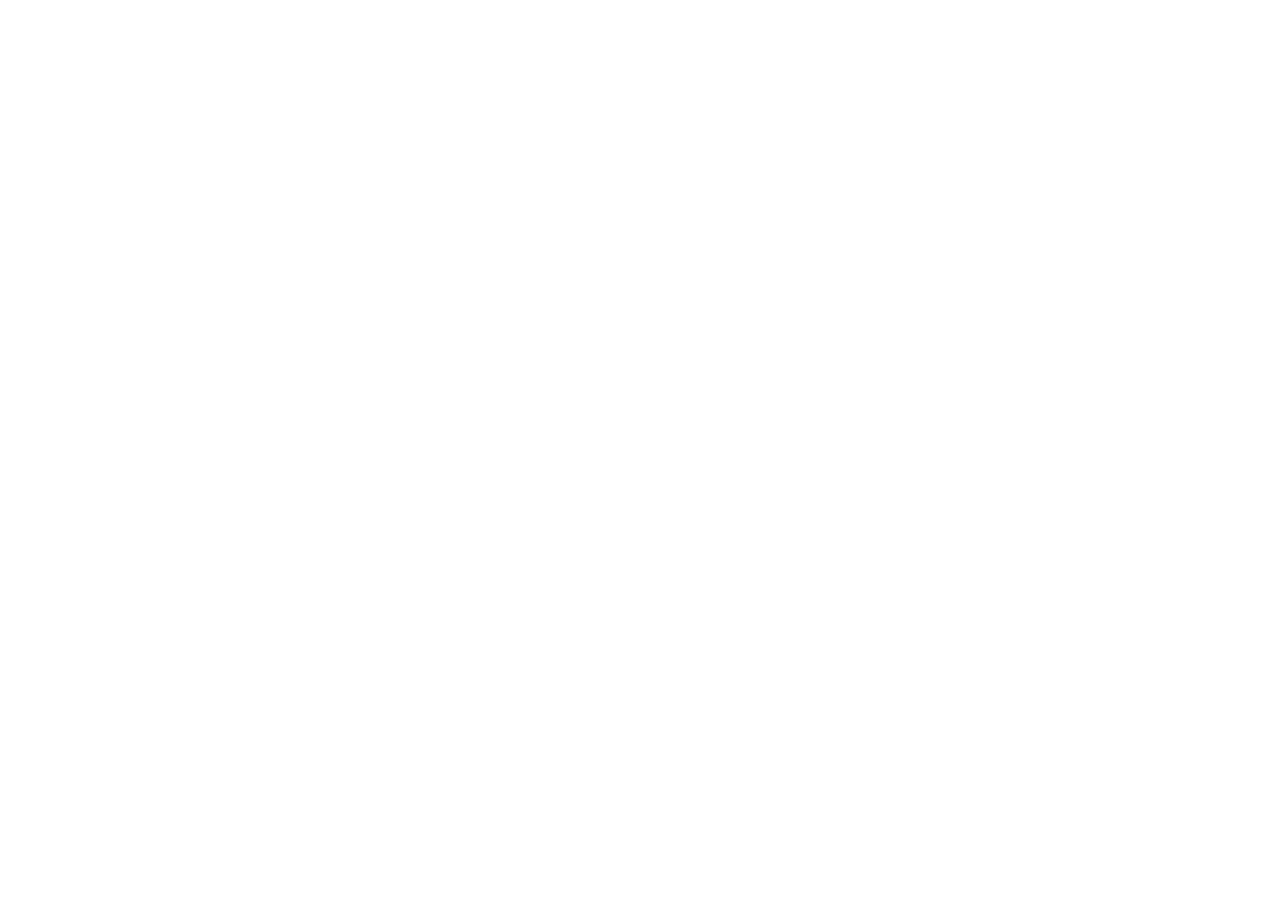
==== starter/index.html @ df2de92f "weather bg video" ====
<!DOCTYPE html>
<html lang="en">

<head>
    <meta charset="UTF-8">
    <meta http-equiv="X-UA-Compatible" content="IE=edge">
    <meta name="viewport" content="width=device-width, initial-scale=1.0">
    <title>Starter</title>
    <link rel="stylesheet" href="assets/css/main.css">
</head>

<body>
<video src="assets/video/pexels-invisiblepower-857021-1920x1080-60fps.mp4" class="videoBg"  autoplay muted loop playsinline></video>
</body>

</html>
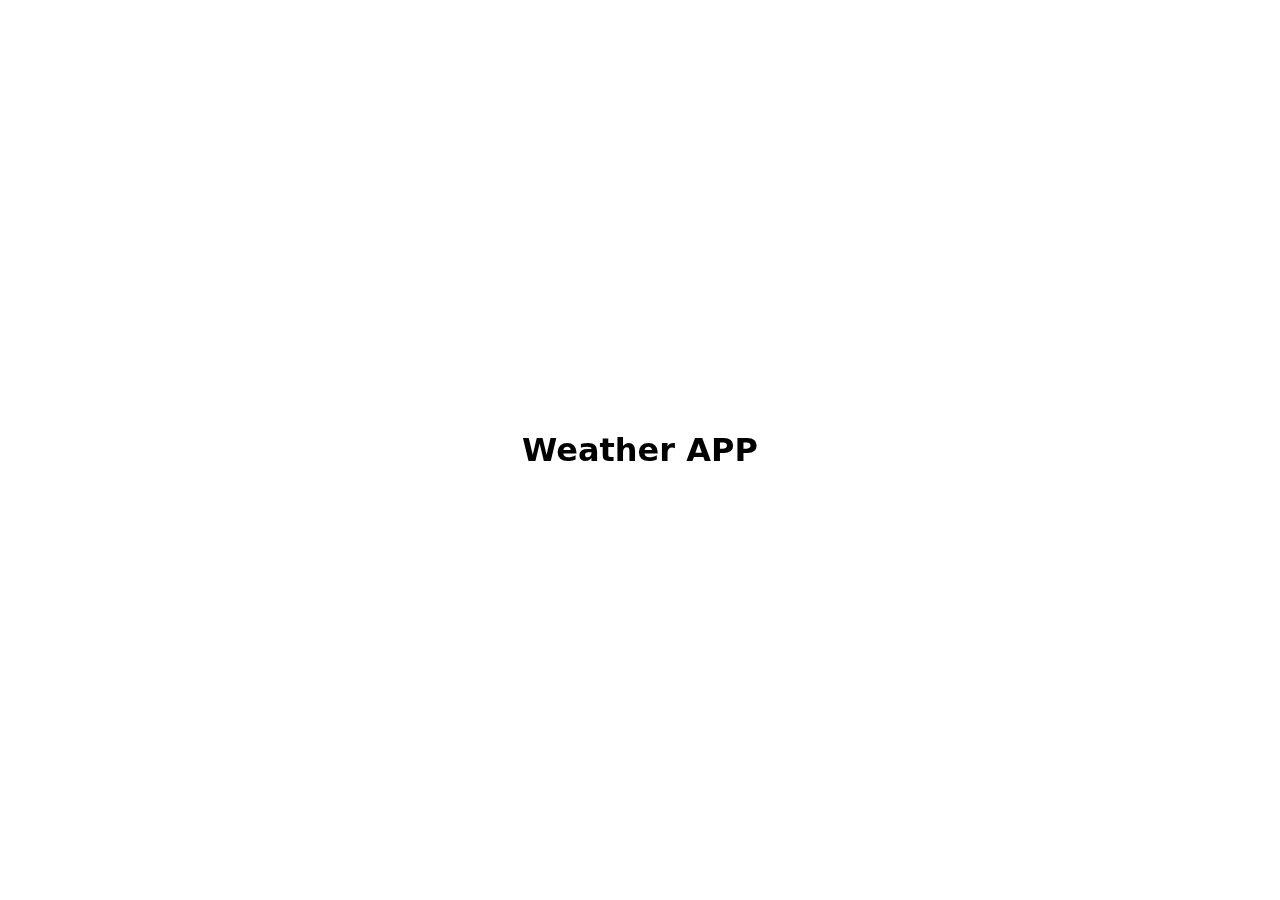
==== commit ec90a425: "fonty nagłowki" ====
--- a/starter/index.html
+++ b/starter/index.html
@@ -6,11 +6,19 @@
     <meta http-equiv="X-UA-Compatible" content="IE=edge">
     <meta name="viewport" content="width=device-width, initial-scale=1.0">
     <title>Starter</title>
+    <link href="https://fonts.googleapis.com/css2?family=Oswald:wght@400;600;700&family=Rubik+Spray+Paint&display=swap"
+    rel="stylesheet">
+    <link href="https://fonts.google.com/share?selection.family=Josefin%20Sans:wght@400;700%7CRoboto:wght@400;700"
+    rel="stylesheet">
     <link rel="stylesheet" href="assets/css/main.css">
 </head>
 
 <body>
-<video src="assets/video/pexels-invisiblepower-857021-1920x1080-60fps.mp4" class="videoBg"  autoplay muted loop playsinline></video>
+<video src="assets/video/pexels-invisiblepower-857021-1920x1080-60fps.mp4" class="videoBg" 
+ autoplay muted loop playsinline></video>
+<section class="weather">
+    <h1 class="weather__title">Weather APP</h1>
+</section>
 </body>
 
 </html>--- a/starter/assets/css/main.css
+++ b/starter/assets/css/main.css
@@ -0,0 +1,302 @@
+/*! modern-normalize v1.0.0 | MIT License | https://github.com/sindresorhus/modern-normalize */
+/*
+Document
+========
+*/
+/**
+Use a better box model (opinionated).
+*/
+*,
+*::before,
+*::after {
+  -webkit-box-sizing: border-box;
+          box-sizing: border-box;
+}
+
+/**
+Use a more readable tab size (opinionated).
+*/
+:root {
+  -moz-tab-size: 4;
+  -o-tab-size: 4;
+     tab-size: 4;
+}
+
+/**
+1. Correct the line height in all browsers.
+2. Prevent adjustments of font size after orientation changes in iOS.
+*/
+html {
+  line-height: 1.15;
+  /* 1 */
+  -webkit-text-size-adjust: 100%;
+  /* 2 */
+}
+
+/*
+Sections
+========
+*/
+/**
+Remove the margin in all browsers.
+*/
+body {
+  margin: 0;
+}
+
+/**
+Improve consistency of default fonts in all browsers. (https://github.com/sindresorhus/modern-normalize/issues/3)
+*/
+body {
+  font-family: system-ui, -apple-system, "Segoe UI", Roboto, Helvetica, Arial, sans-serif, "Apple Color Emoji", "Segoe UI Emoji";
+}
+
+/*
+Grouping content
+================
+*/
+/**
+1. Add the correct height in Firefox.
+2. Correct the inheritance of border color in Firefox. (https://bugzilla.mozilla.org/show_bug.cgi?id=190655)
+*/
+hr {
+  height: 0;
+  /* 1 */
+  color: inherit;
+  /* 2 */
+}
+
+/*
+Text-level semantics
+====================
+*/
+/**
+Add the correct text decoration in Chrome, Edge, and Safari.
+*/
+abbr[title] {
+  -webkit-text-decoration: underline dotted;
+          text-decoration: underline dotted;
+}
+
+/**
+Add the correct font weight in Edge and Safari.
+*/
+b,
+strong {
+  font-weight: bolder;
+}
+
+/**
+1. Improve consistency of default fonts in all browsers. (https://github.com/sindresorhus/modern-normalize/issues/3)
+2. Correct the odd 'em' font sizing in all browsers.
+*/
+code,
+kbd,
+samp,
+pre {
+  font-family: ui-monospace, SFMono-Regular, Consolas, "Liberation Mono", Menlo, monospace;
+  /* 1 */
+  font-size: 1em;
+  /* 2 */
+}
+
+/**
+Add the correct font size in all browsers.
+*/
+small {
+  font-size: 80%;
+}
+
+/**
+Prevent 'sub' and 'sup' elements from affecting the line height in all browsers.
+*/
+sub,
+sup {
+  font-size: 75%;
+  line-height: 0;
+  position: relative;
+  vertical-align: baseline;
+}
+
+sub {
+  bottom: -0.25em;
+}
+
+sup {
+  top: -0.5em;
+}
+
+/*
+Tabular data
+============
+*/
+/**
+1. Remove text indentation from table contents in Chrome and Safari. (https://bugs.chromium.org/p/chromium/issues/detail?id=999088, https://bugs.webkit.org/show_bug.cgi?id=201297)
+2. Correct table border color inheritance in all Chrome and Safari. (https://bugs.chromium.org/p/chromium/issues/detail?id=935729, https://bugs.webkit.org/show_bug.cgi?id=195016)
+*/
+table {
+  text-indent: 0;
+  /* 1 */
+  border-color: inherit;
+  /* 2 */
+}
+
+/*
+Forms
+=====
+*/
+/**
+1. Change the font styles in all browsers.
+2. Remove the margin in Firefox and Safari.
+*/
+button,
+input,
+optgroup,
+select,
+textarea {
+  font-family: inherit;
+  /* 1 */
+  font-size: 100%;
+  /* 1 */
+  line-height: 1.15;
+  /* 1 */
+  margin: 0;
+  /* 2 */
+}
+
+/**
+Remove the inheritance of text transform in Edge and Firefox.
+1. Remove the inheritance of text transform in Firefox.
+*/
+button,
+select {
+  /* 1 */
+  text-transform: none;
+}
+
+/**
+Correct the inability to style clickable types in iOS and Safari.
+*/
+button,
+[type=button],
+[type=reset],
+[type=submit] {
+  -webkit-appearance: button;
+}
+
+/**
+Remove the inner border and padding in Firefox.
+*/
+::-moz-focus-inner {
+  border-style: none;
+  padding: 0;
+}
+
+/**
+Restore the focus styles unset by the previous rule.
+*/
+:-moz-focusring {
+  outline: 1px dotted ButtonText;
+}
+
+/**
+Remove the additional ':invalid' styles in Firefox.
+See: https://github.com/mozilla/gecko-dev/blob/2f9eacd9d3d995c937b4251a5557d95d494c9be1/layout/style/res/forms.css#L728-L737
+*/
+:-moz-ui-invalid {
+  box-shadow: none;
+}
+
+/**
+Remove the padding so developers are not caught out when they zero out 'fieldset' elements in all browsers.
+*/
+legend {
+  padding: 0;
+}
+
+/**
+Add the correct vertical alignment in Chrome and Firefox.
+*/
+progress {
+  vertical-align: baseline;
+}
+
+/**
+Correct the cursor style of increment and decrement buttons in Safari.
+*/
+::-webkit-inner-spin-button,
+::-webkit-outer-spin-button {
+  height: auto;
+}
+
+/**
+1. Correct the odd appearance in Chrome and Safari.
+2. Correct the outline style in Safari.
+*/
+[type=search] {
+  -webkit-appearance: textfield;
+  /* 1 */
+  outline-offset: -2px;
+  /* 2 */
+}
+
+/**
+Remove the inner padding in Chrome and Safari on macOS.
+*/
+::-webkit-search-decoration {
+  -webkit-appearance: none;
+}
+
+/**
+1. Correct the inability to style clickable types in iOS and Safari.
+2. Change font properties to 'inherit' in Safari.
+*/
+::-webkit-file-upload-button {
+  -webkit-appearance: button;
+  /* 1 */
+  font: inherit;
+  /* 2 */
+}
+
+/*
+Interactive
+===========
+*/
+/*
+Add the correct display in Chrome and Safari.
+*/
+summary {
+  display: list-item;
+}
+
+a {
+  text-decoration: none;
+}
+
+.videoBg {
+  position: fixed;
+  z-index: -1;
+  inset: 50% auto auto 50%;
+  translate: -50% -50%;
+  width: 100%;
+  height: 100%;
+  -o-object-fit: cover;
+     object-fit: cover;
+}
+
+.weather {
+  min-height: 100vh;
+  display: -webkit-box;
+  display: -ms-flexbox;
+  display: flex;
+  -webkit-box-align: center;
+      -ms-flex-align: center;
+          align-items: center;
+  -webkit-box-pack: center;
+      -ms-flex-pack: center;
+          justify-content: center;
+  -webkit-box-orient: vertical;
+  -webkit-box-direction: normal;
+      -ms-flex-direction: column;
+          flex-direction: column;
+}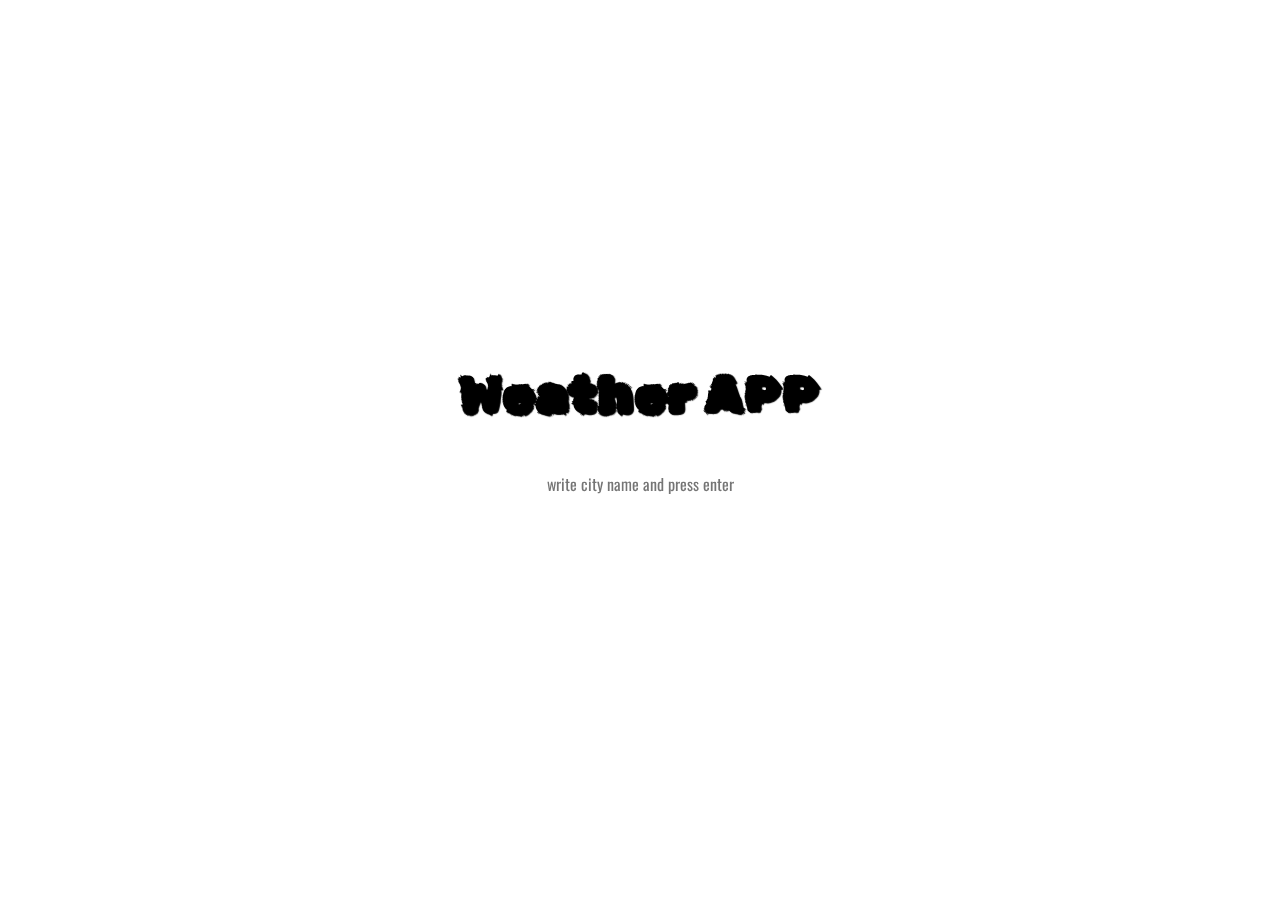
==== commit e1d470d3: "errory dodanie uchwytów do pogody" ====
--- a/starter/index.html
+++ b/starter/index.html
@@ -6,6 +6,8 @@
     <meta http-equiv="X-UA-Compatible" content="IE=edge">
     <meta name="viewport" content="width=device-width, initial-scale=1.0">
     <title>Starter</title>
+    <link rel="preconnect" href="https://fonts.googleapis.com">
+  <link rel="preconnect" href="https://fonts.gstatic.com" crossorigin>
     <link href="https://fonts.googleapis.com/css2?family=Oswald:wght@400;600;700&family=Rubik+Spray+Paint&display=swap"
     rel="stylesheet">
     <link href="https://fonts.google.com/share?selection.family=Josefin%20Sans:wght@400;700%7CRoboto:wght@400;700"
@@ -18,7 +20,15 @@
  autoplay muted loop playsinline></video>
 <section class="weather">
     <h1 class="weather__title">Weather APP</h1>
+    <form action="" class="weather__form">
+        <input type="text" class="weather__city" placeholder="write city name and press enter">
+    </form>
+    <div class="weather__data">
+        
+    </div>
+  
 </section>
+<script src="assets/js/app.js"></script>
 </body>
 
 </html>--- a/starter/assets/css/main.css
+++ b/starter/assets/css/main.css
@@ -269,8 +269,21 @@
   display: list-item;
 }
 
+body {
+  font-family: "Oswald", sans-serif;
+}
+
 a {
   text-decoration: none;
+}
+
+h1,
+h2,
+h3,
+h4,
+h5,
+h6 {
+  font-family: "Rubik Spray Paint", sans-serif;
 }
 
 .videoBg {
@@ -299,4 +312,75 @@
   -webkit-box-direction: normal;
       -ms-flex-direction: column;
           flex-direction: column;
+}
+.weather__title {
+  color: #000;
+  font-size: 36px;
+  font-size: clamp(36px, 31.2px + 1.5vw, 60px);
+  letter-spacing: 2px;
+  text-shadow: 1px 1px 1px #000;
+  margin: 0 0 40px 0;
+}
+.weather__form {
+  width: min(100% - 30px, 550px);
+}
+.weather__city {
+  width: 100%;
+  padding: 10px;
+  border: none;
+  outline: none;
+  border-radius: 25px;
+  text-align: center;
+  margin: 0 0 30px 0;
+}
+.weather__city::-webkit-input-placeholder {
+  text-align: center;
+}
+.weather__city::-moz-placeholder {
+  text-align: center;
+}
+.weather__city:-ms-input-placeholder {
+  text-align: center;
+}
+.weather__city::-ms-input-placeholder {
+  text-align: center;
+}
+.weather__city::placeholder {
+  text-align: center;
+}
+.weather__info {
+  display: -webkit-box;
+  display: -ms-flexbox;
+  display: flex;
+  gap: 20px;
+  background-color: rgba 0, 0, 0, 0.55;
+  color: #fff;
+  padding: 20px;
+  border-radius: 15 px;
+  -webkit-box-align: center;
+      -ms-flex-align: center;
+          align-items: center;
+}
+.weather__region p, .weather__details p {
+  margin: 0 0 5px 0;
+}
+.weather__region p:last-of-type, .weather__details p:last-of-type {
+  margin: 0;
+}
+.weather__temp {
+  font-size: 60px;
+  display: -webkit-box;
+  display: -ms-flexbox;
+  display: flex;
+}
+.weather__temp span {
+  font-size: 30px;
+  padding: 6px 0 0 0;
+}
+.weather__error {
+  padding: 10px;
+  border-radius: 5px;
+  background-color: #7e2b2b;
+  font-weight: 700;
+  color: #fff;
 }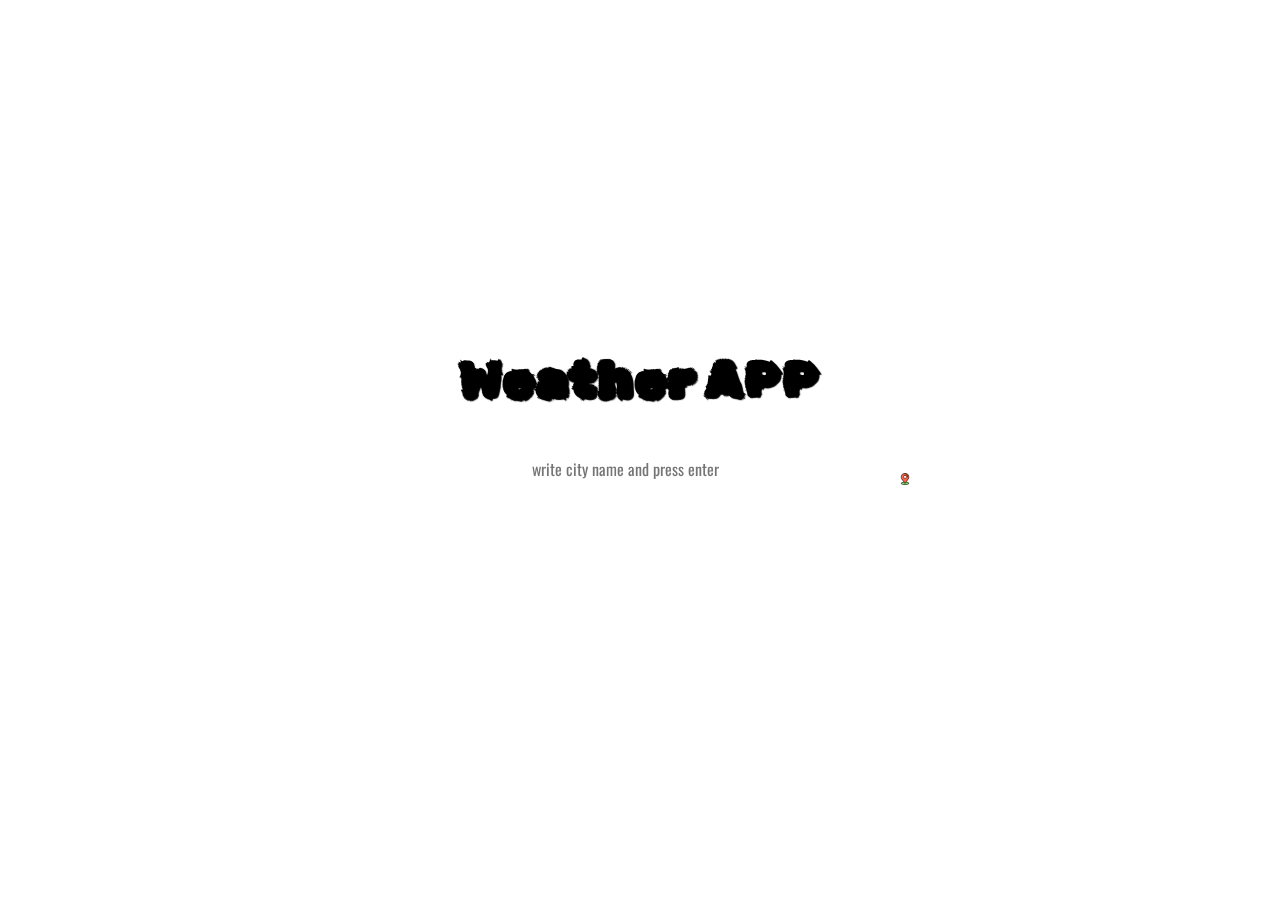
==== commit 5edd7a05: "gps geolokalizacja przycisk" ====
--- a/starter/index.html
+++ b/starter/index.html
@@ -22,9 +22,15 @@
     <h1 class="weather__title">Weather APP</h1>
     <form action="" class="weather__form">
         <input type="text" class="weather__city" placeholder="write city name and press enter">
+        <div class="weather__gps"><img src="assets/img/placeholder.png" alt="" class="">
+
+        </div>
     </form>
+    <div class="weather__loader">
+        <div class="lds-hourglass"></div>
+     </div>   
     <div class="weather__data">
-        
+     
     </div>
   
 </section>
--- a/starter/assets/css/main.css
+++ b/starter/assets/css/main.css
@@ -323,6 +323,14 @@
 }
 .weather__form {
   width: min(100% - 30px, 550px);
+  display: -webkit-box;
+  display: -ms-flexbox;
+  display: flex;
+  gap: 10px;
+  -webkit-box-align: center;
+      -ms-flex-align: center;
+          align-items: center;
+  margin: 0 0 30px 0;
 }
 .weather__city {
   width: 100%;
@@ -347,6 +355,21 @@
 }
 .weather__city::placeholder {
   text-align: center;
+}
+.weather__gps {
+  -webkit-box-flex: 0;
+      -ms-flex: 0 0 20px;
+          flex: 0 0 20px;
+  height: 30px;
+  padding: 4px;
+  background-color: #fff;
+  border: 0;
+  border-radius: 50%;
+  cursor: pointer;
+}
+.weather__gps img {
+  display: block;
+  width: 100%;
 }
 .weather__info {
   display: -webkit-box;
@@ -383,4 +406,68 @@
   background-color: #7e2b2b;
   font-weight: 700;
   color: #fff;
+  letter-spacing: 1px;
+}
+.weather__loader {
+  display: none;
+}
+
+.lds-hourglass {
+  display: inline-block;
+  position: relative;
+  width: 80px;
+  height: 80px;
+}
+
+.lds-hourglass:after {
+  content: " ";
+  display: block;
+  border-radius: 50%;
+  width: 0;
+  height: 0;
+  margin: 8px;
+  -webkit-box-sizing: border-box;
+          box-sizing: border-box;
+  border: 32px solid #fff;
+  border-color: #fff transparent #fff transparent;
+  -webkit-animation: lds-hourglass 1.2s infinite;
+          animation: lds-hourglass 1.2s infinite;
+}
+
+@-webkit-keyframes lds-hourglass {
+  0% {
+    -webkit-transform: rotate(0);
+            transform: rotate(0);
+    -webkit-animation-timing-function: cubic-bezier(0.55, 0.055, 0.675, 0.19);
+            animation-timing-function: cubic-bezier(0.55, 0.055, 0.675, 0.19);
+  }
+  50% {
+    -webkit-transform: rotate(900deg);
+            transform: rotate(900deg);
+    -webkit-animation-timing-function: cubic-bezier(0.215, 0.61, 0.355, 1);
+            animation-timing-function: cubic-bezier(0.215, 0.61, 0.355, 1);
+  }
+  100% {
+    -webkit-transform: rotate(1800deg);
+            transform: rotate(1800deg);
+  }
+}
+
+@keyframes lds-hourglass {
+  0% {
+    -webkit-transform: rotate(0);
+            transform: rotate(0);
+    -webkit-animation-timing-function: cubic-bezier(0.55, 0.055, 0.675, 0.19);
+            animation-timing-function: cubic-bezier(0.55, 0.055, 0.675, 0.19);
+  }
+  50% {
+    -webkit-transform: rotate(900deg);
+            transform: rotate(900deg);
+    -webkit-animation-timing-function: cubic-bezier(0.215, 0.61, 0.355, 1);
+            animation-timing-function: cubic-bezier(0.215, 0.61, 0.355, 1);
+  }
+  100% {
+    -webkit-transform: rotate(1800deg);
+            transform: rotate(1800deg);
+  }
 }